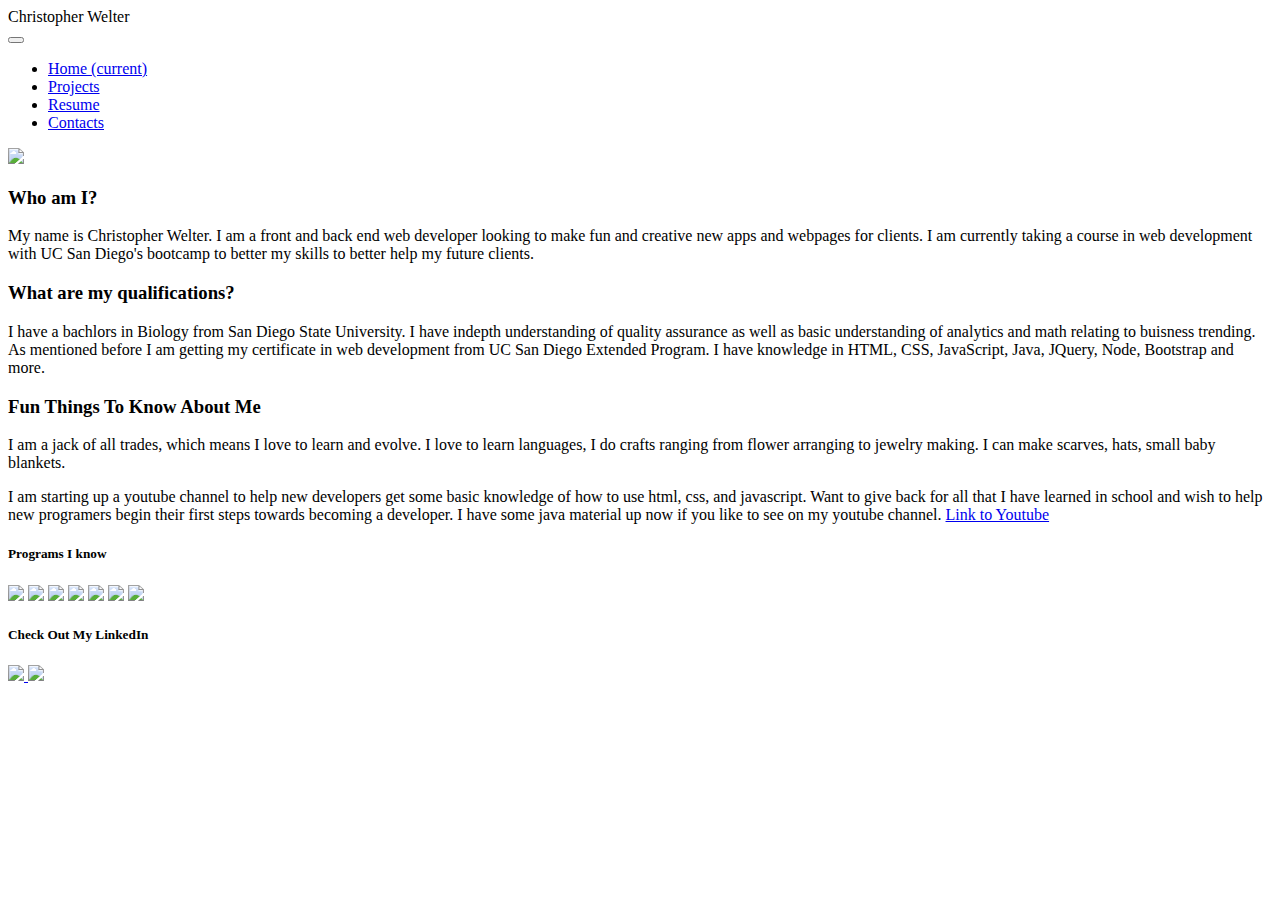
==== index.html @ 353504dd "intro prototype of resume page" ====
<!DOCTYPE html>
<html lang="en">

<head>
    <meta charset="UTF-8">
    <meta name="viewport" content="width=device-width, initial-scale=1.0">
    <meta http-equiv="X-UA-Compatible" content="ie=edge">
    <!-- Bootstrap -->
    <link rel="stylesheet" href="https://stackpath.bootstrapcdn.com/bootstrap/4.1.3/css/bootstrap.min.css" integrity="sha384-MCw98/SFnGE8fJT3GXwEOngsV7Zt27NXFoaoApmYm81iuXoPkFOJwJ8ERdknLPMO"
        crossorigin="anonymous">
    <!-- Personal CSS -->
    <link href="https://fonts.googleapis.com/css?family=Italianno|Libre+Barcode+128+Text" rel="stylesheet">
    <link rel="stylesheet" href="./resources/index/index.css">
    <link rel="stylesheet" href="./resources/main.css">
    <title>Home</title>
</head>

<body>
    <div class="header">
        <div class="name head">
            Christopher Welter
        </div>
        <!-- Navbar -->
        <nav class="navbar navbar-expand-lg navbar-light bg-light">

            <button class="navbar-toggler" type="button" data-toggle="collapse" data-target="#navbarNavDropdown"
                aria-controls="navbarNavDropdown" aria-expanded="false" aria-label="Toggle navigation">
                <span class="navbar-toggler-icon"></span>
            </button>
            <div class="collapse navbar-collapse" id="navbarNavDropdown">
                <ul class="navbar-nav spacing">
                    <li class="nav-item active">
                        <a class="nav-link" href="#">Home <span class="sr-only">(current)</span></a>
                    </li>
                    <li class="nav-item">
                        <a class="nav-link" href="#">Projects</a>
                    </li>
                    <!-- <li class="nav-item dropdown">
                        <a class="nav-link dropdown-toggle" href="#" id="navbarDropdownMenuLink" role="button"
                            data-toggle="dropdown" aria-haspopup="true" aria-expanded="false" style="width:100px">
                            Resume
                        </a>
                        <div class="dropdown-menu" aria-labelledby="navbarDropdownMenuLink">
                            <a class="dropdown-item" href="#">Coding</a>
                            <a class="dropdown-item" href="#">Quality</a>
                            <a class="dropdown-item" href="#">Biology</a>
                        </div>
                    </li> -->
                    <li class="nav-item">
                            <a class="nav-link" href="#">Resume</a>
                        </li>
                    <li class="nav-item">
                        <a class="nav-link" href="#">Contacts</a>
                    </li>
                </ul>
            </div>
        </nav>
    </div>


    <!-- Content -->
    <div class="content">
        <div class="row content-space ">
            <div class="col-md-3" style="margin:auto; display:inline-block;">
                <img class="portrait" src="MacroRef/Images/photo-1000x1600.jpg">
            </div>
            <div class="col-md-9 mt-2" style="margin:auto">
                <h3>Who am I?</h3>
                <p>
                    My name is Christopher Welter. I am a front and back end web developer looking to make fun and
                    creative new apps and webpages for clients. I am currently taking a course in web development with
                    UC San Diego's bootcamp to better my skills to better help my future clients.
                </p>
                <h3> What are my qualifications?</h3>
                <p>
                    I have a bachlors in Biology from San Diego State University. I have indepth understanding of
                    quality assurance as well as basic understanding of analytics and math relating to buisness
                    trending. As mentioned before I am getting my certificate in web development from UC San Diego Extended Program. I have knowledge in HTML, CSS, JavaScript, Java, JQuery, Node, Bootstrap and more. </p>
                <h3>Fun Things To Know About Me</h3>
                <p>
                    I am a jack of all trades, which means I love to learn and evolve. I love to learn languages, I do
                    crafts ranging from flower arranging to jewelry making. I can make scarves, hats, small baby
                    blankets.
                    <!-- I inspire to work on video game development. I am actually working on some ideas right
                    now, so if you wish to follow my progress so far, please check out the link on gaming.  -->
                </p>
                <p>
                    I am starting up a youtube channel to help new developers get some basic knowledge of how to use
                    html, css, and javascript. Want to give back for all that I have learned in school and wish to help
                    new programers begin their first steps towards becoming a developer. I have some java material up
                    now if you like to see on my youtube channel. <a href="https://www.youtube.com/channel/UCp5e20ZmhrAcXJaMFG5xdJg/">Link
                        to Youtube</a>
            </div>
        </div>
    </div>
    <!-- Footer -->
    <footer>
        <div class="row">
            <div class="col-md-5 footerGroups">
                <h5 class="logo">Programs I know</h5>
                <div class="row logos">
                    <img group="html" class="program" src="MacroRef/Images/html.png">
                    <img group="css" class="program" src="MacroRef/Images/css.png">
                    <img group="javascript" class="program" src="MacroRef/Images/javascript.png">
                    <img group="jquery" class="program" src="MacroRef/Images/jquery.png">
                    <img group="node" class="program" src="MacroRef/Images/node-js.png">
                    <img group="java" class="program" src="MacroRef/Images/java.png">
                    <img group="bootstrap" class="program" src="MacroRef/Images/bootstrap.png">
                </div>
            </div>
            <div class="col-md-4 ml-auto footerGroups">
                <h5>Check Out My LinkedIn</h5>
                <div class="row links">
                    <a target="_blank" href="https://www.youtube.com/channel/UCp5e20ZmhrAcXJaMFG5xdJg/">
                        <img class="youtube" src="MacroRef/Images/youtube.png">
                    </a>
                    <a target="_blank" href="https://www.linkedin.com/in/christopherwelter/">
                        <img id="linkedIn" src="MacroRef/Images/Linkedin.png">
                    </a>
                </div>
            </div>
        </div>
    </footer>



</body>



<!-- Bootstrap JS -->
<script src="https://code.jquery.com/jquery-3.3.1.slim.min.js" integrity="sha384-q8i/X+965DzO0rT7abK41JStQIAqVgRVzpbzo5smXKp4YfRvH+8abtTE1Pi6jizo"
    crossorigin="anonymous"></script>
<script src="https://cdnjs.cloudflare.com/ajax/libs/popper.js/1.14.3/umd/popper.min.js" integrity="sha384-ZMP7rVo3mIykV+2+9J3UJ46jBk0WLaUAdn689aCwoqbBJiSnjAK/l8WvCWPIPm49"
    crossorigin="anonymous"></script>
<script src="https://stackpath.bootstrapcdn.com/bootstrap/4.1.3/js/bootstrap.min.js" integrity="sha384-ChfqqxuZUCnJSK3+MXmPNIyE6ZbWh2IMqE241rYiqJxyMiZ6OW/JmZQ5stwEULTy"
    crossorigin="anonymous"></script>

</html>
---- resources/index/index.css ----
.active {
  color: black;
}

.portrait{
  width:100%;
  margin:auto;
}
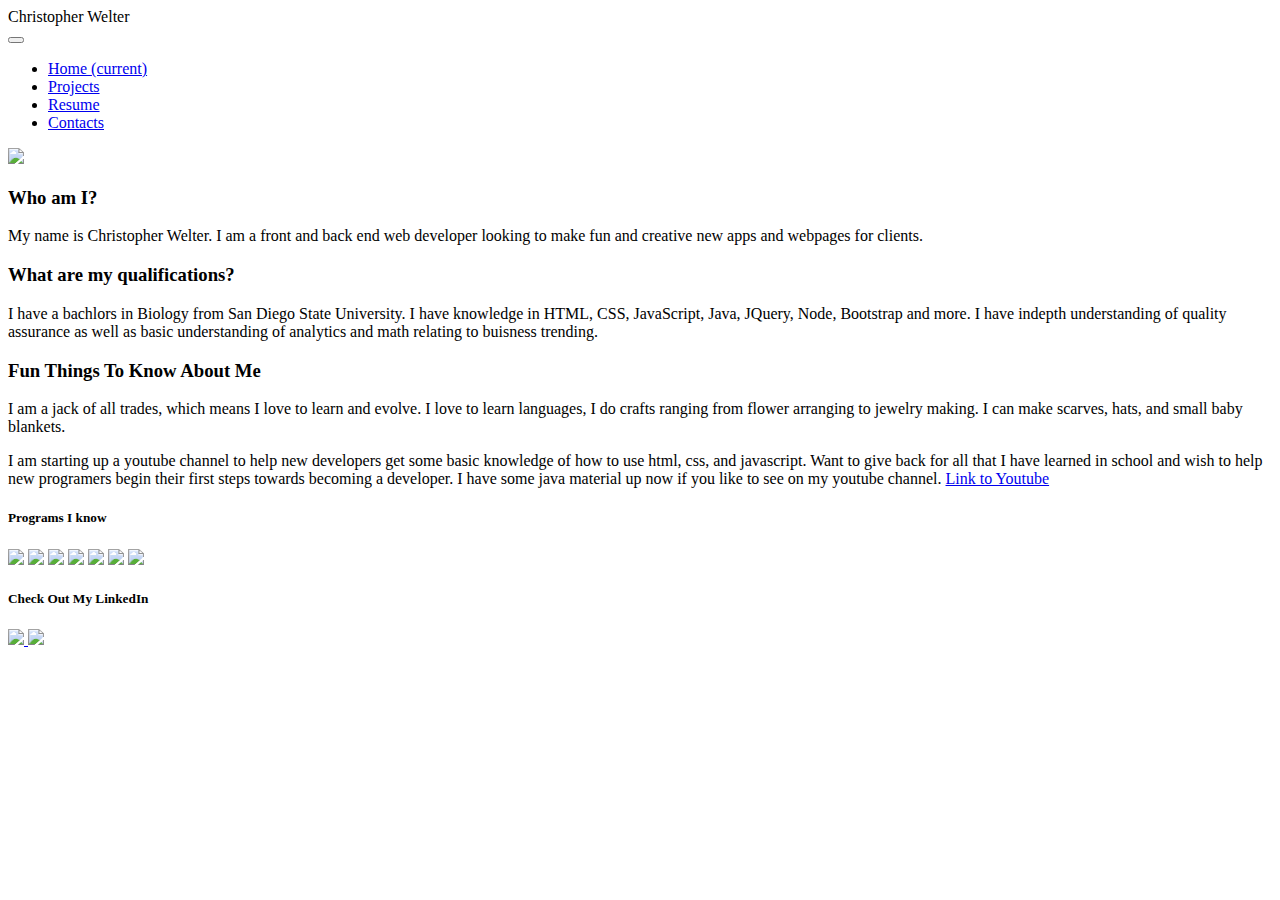
==== commit 4c5948a3: "updated with Casey recommended and updated UI with modal" ====
--- a/index.html
+++ b/index.html
@@ -30,27 +30,27 @@
             <div class="collapse navbar-collapse" id="navbarNavDropdown">
                 <ul class="navbar-nav spacing">
                     <li class="nav-item active">
-                        <a class="nav-link" href="#">Home <span class="sr-only">(current)</span></a>
+                        <a class="nav-link" href="https://xryswelter.github.io/Portfolio/index.html">Home <span class="sr-only">(current)</span></a>
                     </li>
                     <li class="nav-item">
-                        <a class="nav-link" href="#">Projects</a>
+                        <a class="nav-link" href="https://xryswelter.github.io/Portfolio/projects.html">Projects</a>
                     </li>
                     <!-- <li class="nav-item dropdown">
-                        <a class="nav-link dropdown-toggle" href="#" id="navbarDropdownMenuLink" role="button"
-                            data-toggle="dropdown" aria-haspopup="true" aria-expanded="false" style="width:100px">
-                            Resume
-                        </a>
-                        <div class="dropdown-menu" aria-labelledby="navbarDropdownMenuLink">
-                            <a class="dropdown-item" href="#">Coding</a>
-                            <a class="dropdown-item" href="#">Quality</a>
-                            <a class="dropdown-item" href="#">Biology</a>
-                        </div>
-                    </li> -->
+                                    <a class="nav-link dropdown-toggle" href="#" id="navbarDropdownMenuLink" role="button"
+                                        data-toggle="dropdown" aria-haspopup="true" aria-expanded="false" style="width:100px">
+                                        Resume
+                                    </a>
+                                    <div class="dropdown-menu" aria-labelledby="navbarDropdownMenuLink">
+                                        <a class="dropdown-item" href="#">Coding</a>
+                                        <a class="dropdown-item" href="#">Quality</a>
+                                        <a class="dropdown-item" href="#">Biology</a>
+                                    </div>
+                                </li> -->
                     <li class="nav-item">
-                            <a class="nav-link" href="#">Resume</a>
-                        </li>
+                        <a class="nav-link" href="https://xryswelter.github.io/Portfolio/resumes/coding.html">Resume</a>
+                    </li>
                     <li class="nav-item">
-                        <a class="nav-link" href="#">Contacts</a>
+                        <a class="nav-link" href="https://xryswelter.github.io/Portfolio/contacts.html">Contacts</a>
                     </li>
                 </ul>
             </div>
@@ -60,36 +60,43 @@
 
     <!-- Content -->
     <div class="content">
-        <div class="row content-space ">
-            <div class="col-md-3" style="margin:auto; display:inline-block;">
-                <img class="portrait" src="MacroRef/Images/photo-1000x1600.jpg">
-            </div>
-            <div class="col-md-9 mt-2" style="margin:auto">
-                <h3>Who am I?</h3>
-                <p>
-                    My name is Christopher Welter. I am a front and back end web developer looking to make fun and
-                    creative new apps and webpages for clients. I am currently taking a course in web development with
-                    UC San Diego's bootcamp to better my skills to better help my future clients.
-                </p>
-                <h3> What are my qualifications?</h3>
-                <p>
-                    I have a bachlors in Biology from San Diego State University. I have indepth understanding of
-                    quality assurance as well as basic understanding of analytics and math relating to buisness
-                    trending. As mentioned before I am getting my certificate in web development from UC San Diego Extended Program. I have knowledge in HTML, CSS, JavaScript, Java, JQuery, Node, Bootstrap and more. </p>
-                <h3>Fun Things To Know About Me</h3>
-                <p>
-                    I am a jack of all trades, which means I love to learn and evolve. I love to learn languages, I do
-                    crafts ranging from flower arranging to jewelry making. I can make scarves, hats, small baby
-                    blankets.
-                    <!-- I inspire to work on video game development. I am actually working on some ideas right
-                    now, so if you wish to follow my progress so far, please check out the link on gaming.  -->
-                </p>
-                <p>
-                    I am starting up a youtube channel to help new developers get some basic knowledge of how to use
-                    html, css, and javascript. Want to give back for all that I have learned in school and wish to help
-                    new programers begin their first steps towards becoming a developer. I have some java material up
-                    now if you like to see on my youtube channel. <a href="https://www.youtube.com/channel/UCp5e20ZmhrAcXJaMFG5xdJg/">Link
-                        to Youtube</a>
+        <div class="container">
+            <div class="row content-space ">
+                <div class="col-md-3" style="margin:auto; display:inline-block;">
+                    <img class="portrait" src="MacroRef/Images/photo-1000x1600.jpg">
+                </div>
+                <div class="col-md-9 mt-2" style="margin:auto">
+                    <h3>Who am I?</h3>
+                    <p>
+                        My name is Christopher Welter. I am a front and back end web developer looking to make fun and
+                        creative new apps and webpages for clients.
+                    </p>
+                    <h3> What are my qualifications?</h3>
+                    <p>
+                        I have a bachlors in Biology from San Diego State University. I have knowledge in HTML, CSS,
+                        JavaScript, Java, JQuery, Node, Bootstrap and
+                        more. I have indepth understanding of
+                        quality assurance as well as basic understanding of analytics and math relating to buisness
+                        trending. </p>
+                    <h3>Fun Things To Know About Me</h3>
+                    <p>
+                        I am a jack of all trades, which means I love to learn and evolve. I love to learn languages, I
+                        do
+                        crafts ranging from flower arranging to jewelry making. I can make scarves, hats, and small baby
+                        blankets.
+                        <!-- I inspire to work on video game development. I am actually working on some ideas right
+                        now, so if you wish to follow my progress so far, please check out the link on gaming.  -->
+                    </p>
+                    <p>
+                        I am starting up a youtube channel to help new developers get some basic knowledge of how to
+                        use
+                        html, css, and javascript. Want to give back for all that I have learned in school and wish to
+                        help
+                        new programers begin their first steps towards becoming a developer. I have some java material
+                        up
+                        now if you like to see on my youtube channel. <a href="https://www.youtube.com/channel/UCp5e20ZmhrAcXJaMFG5xdJg/">Link
+                            to Youtube</a>
+                </div>
             </div>
         </div>
     </div>
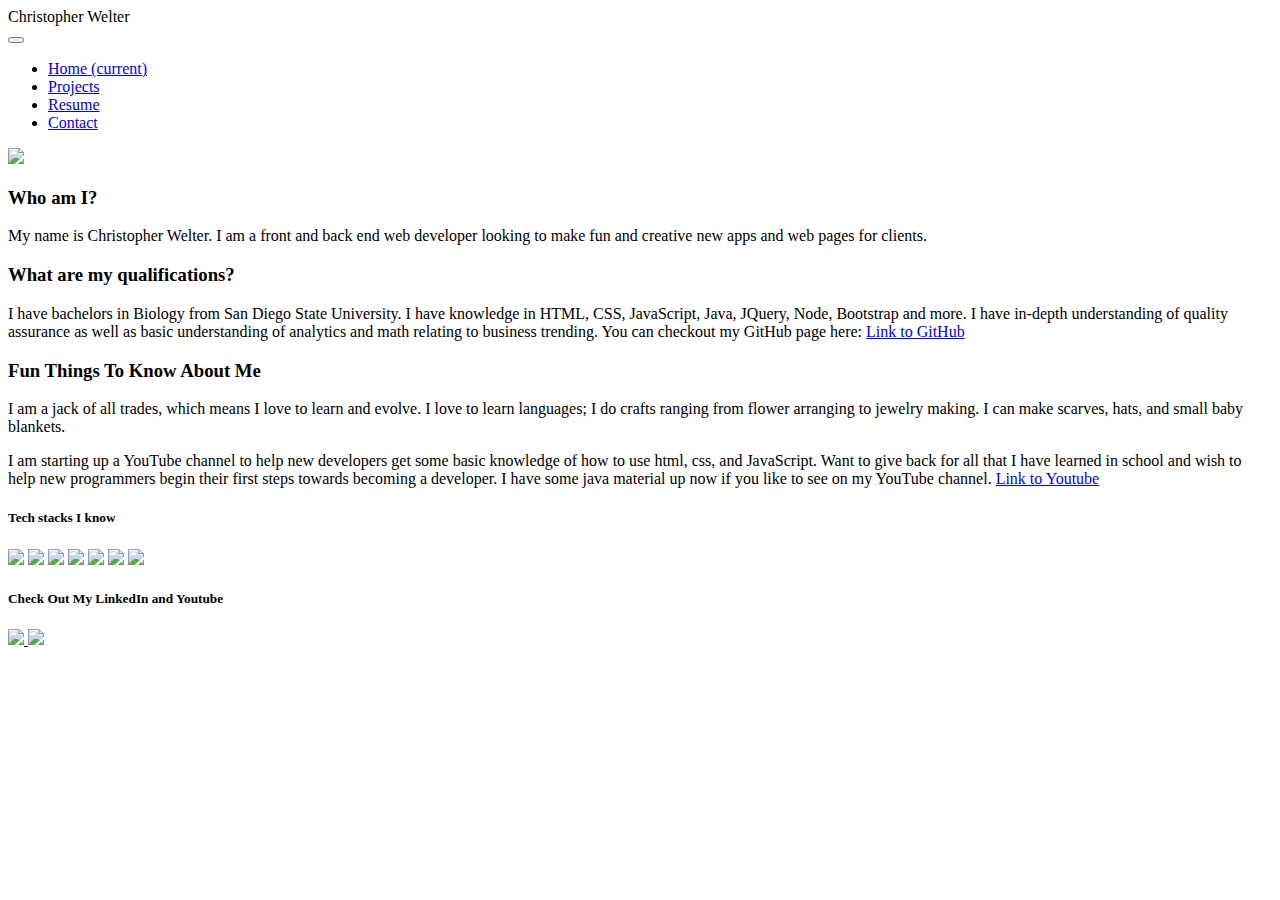
==== commit 8eccd96e: "vivek suggestion updates" ====
--- a/index.html
+++ b/index.html
@@ -1,146 +1,205 @@
 <!DOCTYPE html>
 <html lang="en">
+  <head>
+    <meta charset="UTF-8" />
+    <meta name="viewport" content="width=device-width, initial-scale=1.0" />
+    <meta http-equiv="X-UA-Compatible" content="ie=edge" />
+    <!-- Bootstrap -->
+    <link
+      rel="stylesheet"
+      href="https://stackpath.bootstrapcdn.com/bootstrap/4.1.3/css/bootstrap.min.css"
+      integrity="sha384-MCw98/SFnGE8fJT3GXwEOngsV7Zt27NXFoaoApmYm81iuXoPkFOJwJ8ERdknLPMO"
+      crossorigin="anonymous"
+    />
+    <!-- Personal CSS -->
+    <link
+      href="https://fonts.googleapis.com/css?family=Italianno|Libre+Barcode+128+Text"
+      rel="stylesheet"
+    />
+    <link rel="stylesheet" href="./resources/index/index.css" />
+    <link rel="stylesheet" href="./resources/main.css" />
+    <title>Home</title>
+  </head>
 
-<head>
-    <meta charset="UTF-8">
-    <meta name="viewport" content="width=device-width, initial-scale=1.0">
-    <meta http-equiv="X-UA-Compatible" content="ie=edge">
-    <!-- Bootstrap -->
-    <link rel="stylesheet" href="https://stackpath.bootstrapcdn.com/bootstrap/4.1.3/css/bootstrap.min.css" integrity="sha384-MCw98/SFnGE8fJT3GXwEOngsV7Zt27NXFoaoApmYm81iuXoPkFOJwJ8ERdknLPMO"
-        crossorigin="anonymous">
-    <!-- Personal CSS -->
-    <link href="https://fonts.googleapis.com/css?family=Italianno|Libre+Barcode+128+Text" rel="stylesheet">
-    <link rel="stylesheet" href="./resources/index/index.css">
-    <link rel="stylesheet" href="./resources/main.css">
-    <title>Home</title>
-</head>
-
-<body>
+  <body>
     <div class="header">
-        <div class="name head">
-            Christopher Welter
-        </div>
-        <!-- Navbar -->
-        <nav class="navbar navbar-expand-lg navbar-light bg-light">
-
-            <button class="navbar-toggler" type="button" data-toggle="collapse" data-target="#navbarNavDropdown"
-                aria-controls="navbarNavDropdown" aria-expanded="false" aria-label="Toggle navigation">
-                <span class="navbar-toggler-icon"></span>
-            </button>
-            <div class="collapse navbar-collapse" id="navbarNavDropdown">
-                <ul class="navbar-nav spacing">
-                    <li class="nav-item active">
-                        <a class="nav-link" href="https://xryswelter.github.io/Portfolio/index.html">Home <span class="sr-only">(current)</span></a>
-                    </li>
-                    <li class="nav-item">
-                        <a class="nav-link" href="https://xryswelter.github.io/Portfolio/projects.html">Projects</a>
-                    </li>
-                    <!-- <li class="nav-item dropdown">
-                                    <a class="nav-link dropdown-toggle" href="#" id="navbarDropdownMenuLink" role="button"
-                                        data-toggle="dropdown" aria-haspopup="true" aria-expanded="false" style="width:100px">
-                                        Resume
-                                    </a>
-                                    <div class="dropdown-menu" aria-labelledby="navbarDropdownMenuLink">
-                                        <a class="dropdown-item" href="#">Coding</a>
-                                        <a class="dropdown-item" href="#">Quality</a>
-                                        <a class="dropdown-item" href="#">Biology</a>
-                                    </div>
-                                </li> -->
-                    <li class="nav-item">
-                        <a class="nav-link" href="https://xryswelter.github.io/Portfolio/resumes/coding.html">Resume</a>
-                    </li>
-                    <li class="nav-item">
-                        <a class="nav-link" href="https://xryswelter.github.io/Portfolio/contacts.html">Contacts</a>
-                    </li>
-                </ul>
-            </div>
-        </nav>
+      <div class="name head">Christopher Welter</div>
+      <!-- Navbar -->
+      <nav class="navbar navbar-expand-lg navbar-light bg-light">
+        <button
+          class="navbar-toggler"
+          type="button"
+          data-toggle="collapse"
+          data-target="#navbarNavDropdown"
+          aria-controls="navbarNavDropdown"
+          aria-expanded="false"
+          aria-label="Toggle navigation"
+        >
+          <span class="navbar-toggler-icon"></span>
+        </button>
+        <div class="collapse navbar-collapse" id="navbarNavDropdown">
+          <ul class="navbar-nav spacing">
+            <li class="nav-item active">
+              <a class="nav-link" href="./index.html"
+                >Home <span class="sr-only">(current)</span></a
+              >
+            </li>
+            <li class="nav-item">
+              <a class="nav-link" href="./projects.html">Projects</a>
+            </li>
+            <!-- <li class="nav-item dropdown">
+                <a class="nav-link dropdown-toggle" href="#" id="navbarDropdownMenuLink" role="button"
+                    data-toggle="dropdown" aria-haspopup="true" aria-expanded="false" style="width:100px">
+                    Resume
+                </a>
+                <div class="dropdown-menu" aria-labelledby="navbarDropdownMenuLink">
+                    <a class="dropdown-item" href="#">Coding</a>
+                    <a class="dropdown-item" href="#">Quality</a>
+                    <a class="dropdown-item" href="#">Biology</a>
+                </div>
+            </li> -->            <li class="nav-item ">
+              <a class="nav-link" href="./coding.html">Resume</a>
+            </li>
+            <li class="nav-item">
+              <a class="nav-link" href="./contacts.html">Contact</a>
+            </li>
+          </ul>
+        </div>
+      </nav>
     </div>
-
 
     <!-- Content -->
     <div class="content">
-        <div class="container">
+      <div class="container">
+        <div class="card">
+          <div class="card-body">
             <div class="row content-space ">
-                <div class="col-md-3" style="margin:auto; display:inline-block;">
-                    <img class="portrait" src="MacroRef/Images/photo-1000x1600.jpg">
-                </div>
-                <div class="col-md-9 mt-2" style="margin:auto">
-                    <h3>Who am I?</h3>
-                    <p>
-                        My name is Christopher Welter. I am a front and back end web developer looking to make fun and
-                        creative new apps and webpages for clients.
-                    </p>
-                    <h3> What are my qualifications?</h3>
-                    <p>
-                        I have a bachlors in Biology from San Diego State University. I have knowledge in HTML, CSS,
-                        JavaScript, Java, JQuery, Node, Bootstrap and
-                        more. I have indepth understanding of
-                        quality assurance as well as basic understanding of analytics and math relating to buisness
-                        trending. </p>
-                    <h3>Fun Things To Know About Me</h3>
-                    <p>
-                        I am a jack of all trades, which means I love to learn and evolve. I love to learn languages, I
-                        do
-                        crafts ranging from flower arranging to jewelry making. I can make scarves, hats, and small baby
-                        blankets.
-                        <!-- I inspire to work on video game development. I am actually working on some ideas right
-                        now, so if you wish to follow my progress so far, please check out the link on gaming.  -->
-                    </p>
-                    <p>
-                        I am starting up a youtube channel to help new developers get some basic knowledge of how to
-                        use
-                        html, css, and javascript. Want to give back for all that I have learned in school and wish to
-                        help
-                        new programers begin their first steps towards becoming a developer. I have some java material
-                        up
-                        now if you like to see on my youtube channel. <a href="https://www.youtube.com/channel/UCp5e20ZmhrAcXJaMFG5xdJg/">Link
-                            to Youtube</a>
-                </div>
+              <div class="col-md-3" style="margin:auto; display:inline-block;">
+                <img
+                  class="portrait"
+                  src="MacroRef/Images/photo-1000x1600.jpg"
+                />
+              </div>
+              <div class="col-md mt-2" style="margin:auto">
+                <h3>Who am I?</h3>
+                <p>
+                  My name is Christopher Welter. I am a front and back end web
+                  developer looking to make fun and creative new apps and web
+                  pages for clients.
+                </p>
+                <h3>What are my qualifications?</h3>
+                <p>
+                  I have bachelors in Biology from San Diego State University. I
+                  have knowledge in HTML, CSS, JavaScript, Java, JQuery, Node,
+                  Bootstrap and more. I have in-depth understanding of quality
+                  assurance as well as basic understanding of analytics and math
+                  relating to business trending. You can checkout my GitHub page
+                  here:
+                  <a
+                    href="https://github.com/xryswelter"
+                    target="_blank"
+                    rel="noopener noreferrer"
+                  >Link to GitHub</a>
+                </p>
+                <h3>Fun Things To Know About Me</h3>
+                <p>
+                  I am a jack of all trades, which means I love to learn and
+                  evolve. I love to learn languages; I do crafts ranging from
+                  flower arranging to jewelry making. I can make scarves, hats,
+                  and small baby blankets.
+                </p>
+                <p>
+                  I am starting up a YouTube channel to help new developers get
+                  some basic knowledge of how to use html, css, and JavaScript.
+                  Want to give back for all that I have learned in school and
+                  wish to help new programmers begin their first steps towards
+                  becoming a developer. I have some java material up now if you
+                  like to see on my YouTube channel.
+                  <a
+                    href="https://www.youtube.com/channel/UCp5e20ZmhrAcXJaMFG5xdJg/"
+                    >Link to Youtube</a
+                  >
+                </p>
+              </div>
             </div>
-        </div>
+          </div>
+        </div>
+      </div>
     </div>
     <!-- Footer -->
     <footer>
-        <div class="row">
-            <div class="col-md-5 footerGroups">
-                <h5 class="logo">Programs I know</h5>
-                <div class="row logos">
-                    <img group="html" class="program" src="MacroRef/Images/html.png">
-                    <img group="css" class="program" src="MacroRef/Images/css.png">
-                    <img group="javascript" class="program" src="MacroRef/Images/javascript.png">
-                    <img group="jquery" class="program" src="MacroRef/Images/jquery.png">
-                    <img group="node" class="program" src="MacroRef/Images/node-js.png">
-                    <img group="java" class="program" src="MacroRef/Images/java.png">
-                    <img group="bootstrap" class="program" src="MacroRef/Images/bootstrap.png">
-                </div>
-            </div>
-            <div class="col-md-4 ml-auto footerGroups">
-                <h5>Check Out My LinkedIn</h5>
-                <div class="row links">
-                    <a target="_blank" href="https://www.youtube.com/channel/UCp5e20ZmhrAcXJaMFG5xdJg/">
-                        <img class="youtube" src="MacroRef/Images/youtube.png">
-                    </a>
-                    <a target="_blank" href="https://www.linkedin.com/in/christopherwelter/">
-                        <img id="linkedIn" src="MacroRef/Images/Linkedin.png">
-                    </a>
-                </div>
-            </div>
-        </div>
+      <div class="row">
+        <div class="col-md-5 footerGroups">
+          <h5 class="logo">Tech stacks I know</h5>
+          <div class="row logos">
+            <img
+              group="html"
+              class="program"
+              src="./MacroRef/Images/html.png"
+            />
+            <img group="css" class="program" src="./MacroRef/Images/css.png" />
+            <img
+              group="javascript"
+              class="program"
+              src="./MacroRef/Images/javascript.png"
+            />
+            <img
+              group="jquery"
+              class="program"
+              src="./MacroRef/Images/jquery.png"
+            />
+            <img
+              group="node"
+              class="program"
+              src="./MacroRef/Images/node-js.png"
+            />
+            <img
+              group="java"
+              class="program"
+              src="./MacroRef/Images/java.png"
+            />
+            <img
+              group="bootstrap"
+              class="program"
+              src="./MacroRef/Images/bootstrap.png"
+            />
+          </div>
+        </div>
+        <div class="col-md-4 ml-auto footerGroups">
+          <h5>Check Out My LinkedIn and Youtube</h5>
+          <div class="row links">
+            <a
+              target="_blank"
+              href="https://www.youtube.com/channel/UCp5e20ZmhrAcXJaMFG5xdJg/"
+            >
+              <img class="youtube" src="./MacroRef/Images/youtube.png" />
+            </a>
+            <a
+              target="_blank"
+              href="https://www.linkedin.com/in/christopherwelter/"
+            >
+              <img id="linkedIn" src="./MacroRef/Images/Linkedin.png" />
+            </a>
+          </div>
+        </div>
+      </div>
     </footer>
+  </body>
 
-
-
-</body>
-
-
-
-<!-- Bootstrap JS -->
-<script src="https://code.jquery.com/jquery-3.3.1.slim.min.js" integrity="sha384-q8i/X+965DzO0rT7abK41JStQIAqVgRVzpbzo5smXKp4YfRvH+8abtTE1Pi6jizo"
-    crossorigin="anonymous"></script>
-<script src="https://cdnjs.cloudflare.com/ajax/libs/popper.js/1.14.3/umd/popper.min.js" integrity="sha384-ZMP7rVo3mIykV+2+9J3UJ46jBk0WLaUAdn689aCwoqbBJiSnjAK/l8WvCWPIPm49"
-    crossorigin="anonymous"></script>
-<script src="https://stackpath.bootstrapcdn.com/bootstrap/4.1.3/js/bootstrap.min.js" integrity="sha384-ChfqqxuZUCnJSK3+MXmPNIyE6ZbWh2IMqE241rYiqJxyMiZ6OW/JmZQ5stwEULTy"
-    crossorigin="anonymous"></script>
-
-</html>+  <!-- Bootstrap JS -->
+  <script
+    src="https://code.jquery.com/jquery-3.3.1.slim.min.js"
+    integrity="sha384-q8i/X+965DzO0rT7abK41JStQIAqVgRVzpbzo5smXKp4YfRvH+8abtTE1Pi6jizo"
+    crossorigin="anonymous"
+  ></script>
+  <script
+    src="https://cdnjs.cloudflare.com/ajax/libs/popper.js/1.14.3/umd/popper.min.js"
+    integrity="sha384-ZMP7rVo3mIykV+2+9J3UJ46jBk0WLaUAdn689aCwoqbBJiSnjAK/l8WvCWPIPm49"
+    crossorigin="anonymous"
+  ></script>
+  <script
+    src="https://stackpath.bootstrapcdn.com/bootstrap/4.1.3/js/bootstrap.min.js"
+    integrity="sha384-ChfqqxuZUCnJSK3+MXmPNIyE6ZbWh2IMqE241rYiqJxyMiZ6OW/JmZQ5stwEULTy"
+    crossorigin="anonymous"
+  ></script>
+</html>
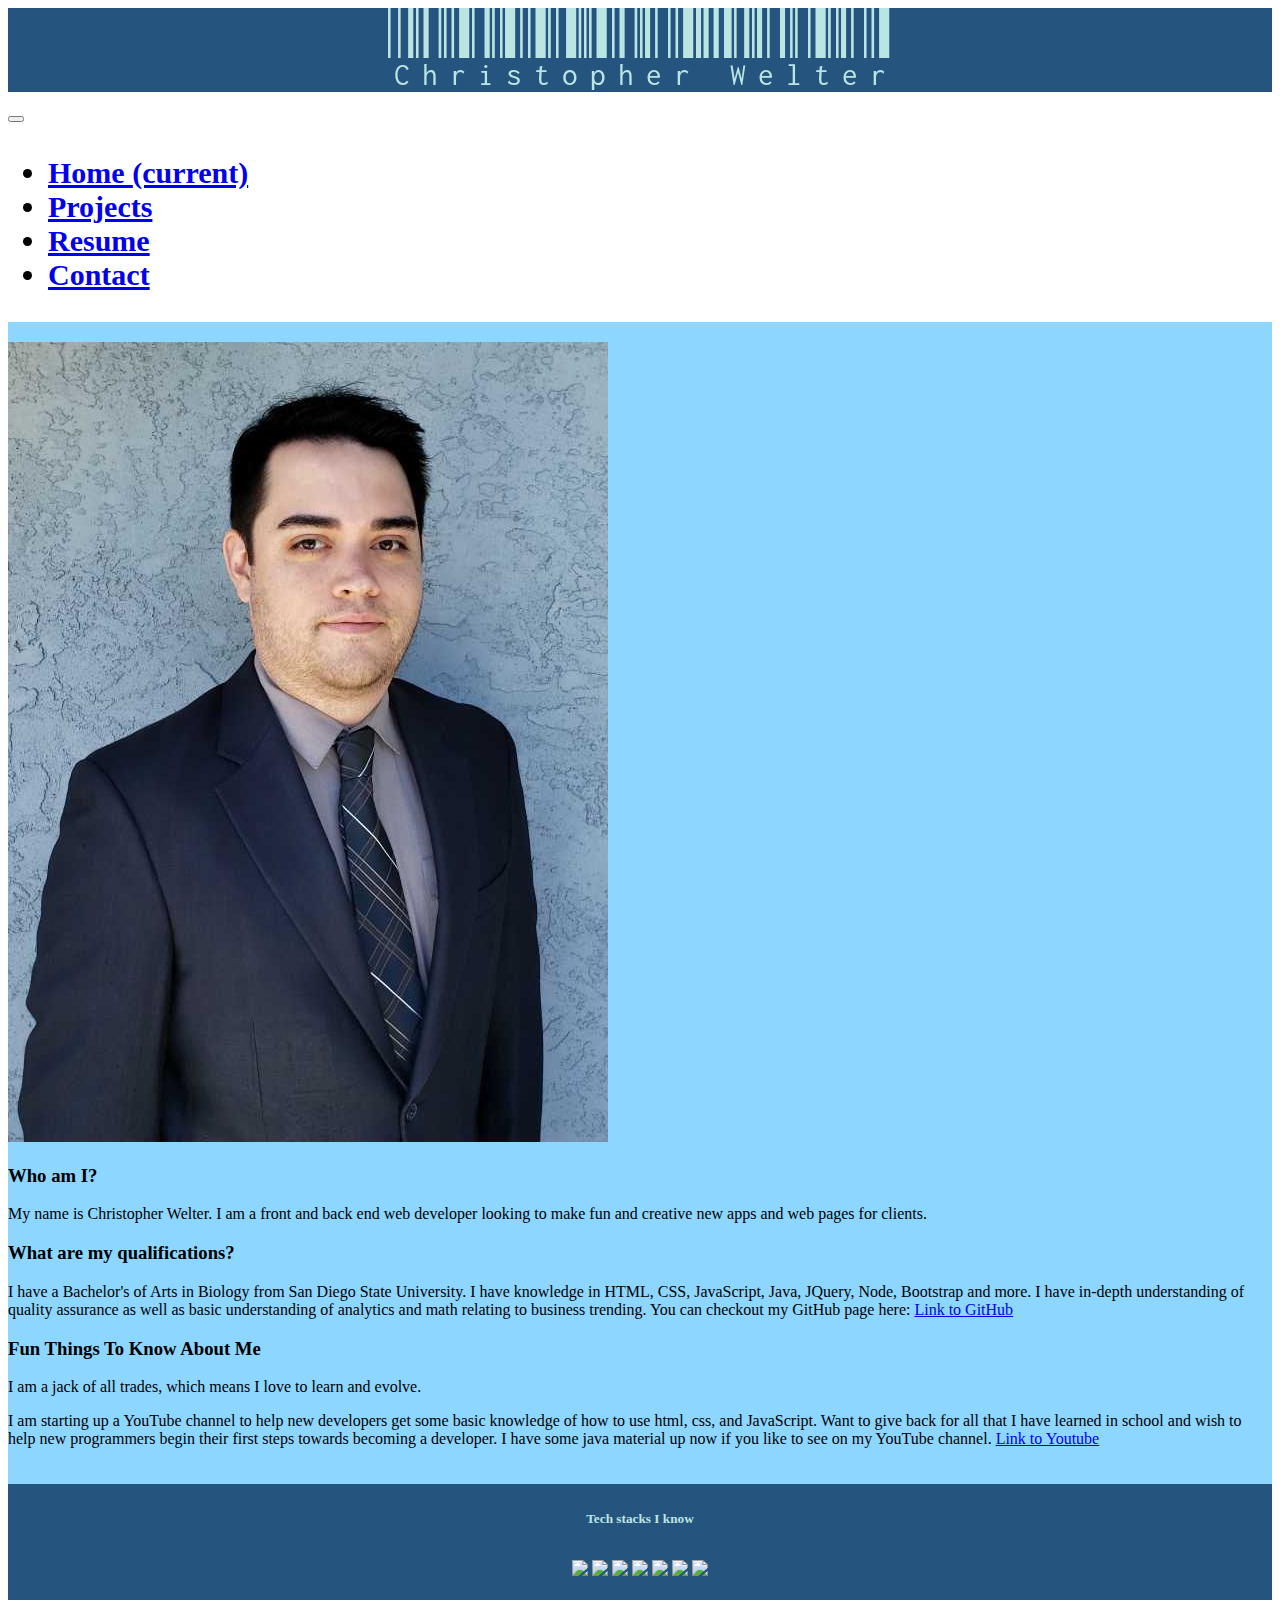
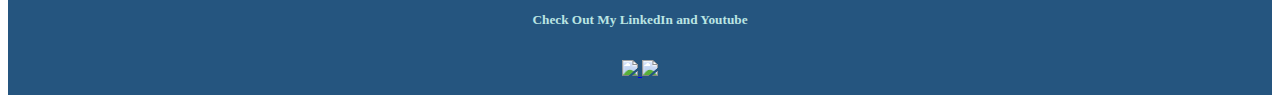
==== commit ef248b43: "updated photo" ====
--- a/index.html
+++ b/index.html
@@ -77,7 +77,7 @@
               <div class="col-md-3" style="margin:auto; display:inline-block;">
                 <img
                   class="portrait"
-                  src="MacroRef/Images/photo-1000x1600.jpg"
+                  src="MacroRef/Images/portfolio 800x.jpg"
                 />
               </div>
               <div class="col-md mt-2" style="margin:auto">
@@ -89,7 +89,7 @@
                 </p>
                 <h3>What are my qualifications?</h3>
                 <p>
-                  I have bachelors in Biology from San Diego State University. I
+                  I have a Bachelor's of Arts in Biology from San Diego State University. I
                   have knowledge in HTML, CSS, JavaScript, Java, JQuery, Node,
                   Bootstrap and more. I have in-depth understanding of quality
                   assurance as well as basic understanding of analytics and math
@@ -104,9 +104,7 @@
                 <h3>Fun Things To Know About Me</h3>
                 <p>
                   I am a jack of all trades, which means I love to learn and
-                  evolve. I love to learn languages; I do crafts ranging from
-                  flower arranging to jewelry making. I can make scarves, hats,
-                  and small baby blankets.
+                  evolve.
                 </p>
                 <p>
                   I am starting up a YouTube channel to help new developers get
--- a/resources/main.css
+++ b/resources/main.css
@@ -0,0 +1,67 @@
+.spacing {
+  width: 100%;
+  /* display:inline-block; */
+  justify-content: space-evenly;
+  /* margin:auto; */
+}
+.content-space {
+  width: 100%;
+  /* justify-content: space-evenly; */
+  margin: auto;
+}
+.name {
+  font-family: "Libre Barcode 128 Text", cursive;
+  font-size: 48px;
+}
+.head,
+footer {
+  background-color: rgb(37, 85, 127);
+  color: rgb(187, 229, 227);
+  text-align: center;
+}
+.link {
+  color: white;
+}
+
+.content {
+  min-height: 90vh;
+  background-color: rgb(141, 214, 255);
+  padding-top:20px;
+  padding-bottom:20px;
+}
+.program {
+  background-size: contain;
+  max-height: 50px;
+  max-width: 50px;
+}
+#linkedIn {
+  max-height: 50px;
+  max-width: 50px;
+  background-image: url("/MacroRef/Images/Linkedin.png");
+}
+.youtube {
+  max-height: 50px;
+  /* max-width:50px; */
+}
+
+.links,
+.logos {
+  justify-content: space-evenly;
+  padding:10px;
+}
+.footerGroups {
+  text-align: center;
+}
+footer {
+  padding: 5px;
+}
+nav{
+  font-weight: bolder;
+  font-size:30px;
+}
+
+@media(min-width:900px){
+  .name{
+    font-size: 84px;
+  }
+}